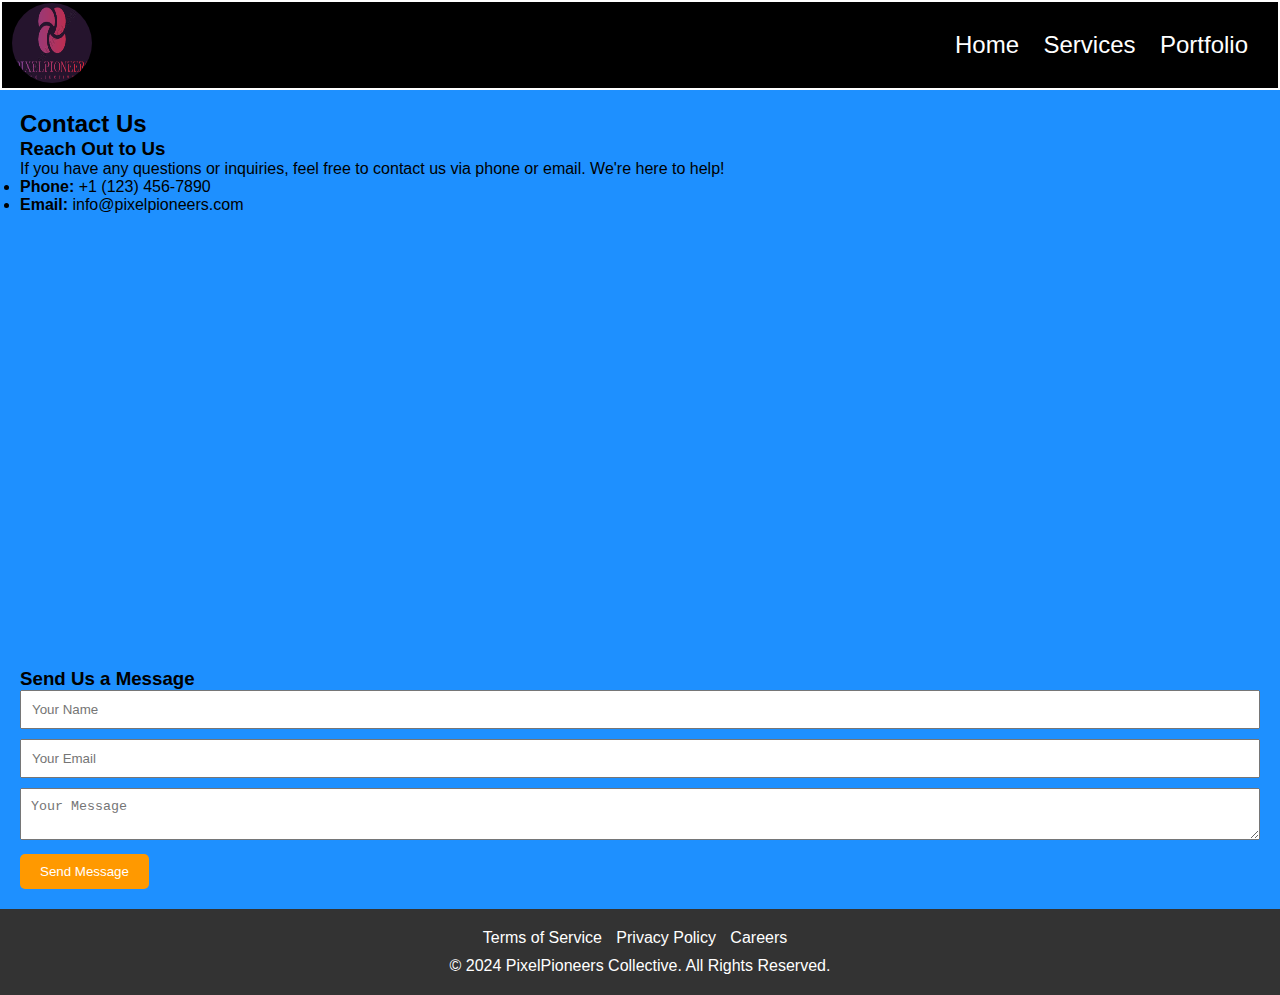
==== contact.html @ dedfbb20 "human computer interaction" ====
<!DOCTYPE html>
<html lang="en">
<head>
  <meta charset="UTF-8">
  <meta name="viewport" content="width=device-width, initial-scale=1.0">
  <title>Contact Us - PixelPioneers Collective</title>
  <link rel="stylesheet" href="styles.css">
</head>
<body>
  <!-- Header Section -->
  <header id="navbar">
    <div><img id="logo" src="/images/Logo.png" alt="Logo">
    </div>

    <!-- <div id="bar" class="flex-item"><i class="fa fa-bars" aria-hidden="false"></i></div> -->

    <div id="nav_bar" class="flex-item">

      <nav>

        <ul>
          <li><a href="index.html">Home</a></li>
          <li><a href="services.html">Services</a></li>
          <li><a href="portfolio.html">Portfolio</a></li>
        </ul>
      </nav>
  </div>
    
  </header>

  <!-- Main Section -->
  <main>
    <!-- Contact Section -->
    <section id="contact" class="contact">
      <h2>Contact Us</h2>
      <div class="contact-info">
        <div class="contact-details">
          <h3>Reach Out to Us</h3>
          <p>If you have any questions or inquiries, feel free to contact us via phone or email. We're here to help!</p>
          <ul>
            <li><strong>Phone:</strong> +1 (123) 456-7890</li>
            <li><strong>Email:</strong> info@pixelpioneers.com</li>
          </ul>
        </div>
        <div class="map">
          <!-- Embed a map using Google Maps iframe -->
          <iframe src="https://www.google.com/maps/embed?pb=!1m18!1m12!1m3!1d3918.993929828815!2d-0.14178778464851565!3d51.50147629151223!2m3!1f0!2f0!3f0!3m2!1i1024!2i768!4f13.1!3m3!1m2!1s0x48760519fd8c2d4d%3A0xb087cf2598f56967!2sLondon%20Eye!5e0!3m2!1sen!2suk!4v1646929574695!5m2!1sen!2suk" width="600" height="450" style="border:0;" allowfullscreen="" loading="lazy"></iframe>
        </div>
      </div>
      <div class="contact-form">
        <h3>Send Us a Message</h3>
        <form action="#" method="POST">
          <input type="text" name="name" placeholder="Your Name" required>
          <input type="email" name="email" placeholder="Your Email" required>
          <textarea name="message" placeholder="Your Message" required></textarea>
          <button type="submit">Send Message</button>
        </form>
      </div>
    </section>
  </main>

  <!-- Footer Section -->
  <footer>
    <div class="footer-links">
      <a href="#">Terms of Service</a>
      <a href="#">Privacy Policy</a>
      <a href="#">Careers</a>
    </div>
    <div class="social-icons">
      <!-- Social Media Icons Go Here -->
    </div>
    <p>&copy; 2024 PixelPioneers Collective. All Rights Reserved.</p>
  </footer>
</body>
</html>
---- styles.css ----
/* Reset Styles */
* {
    margin: 0;
    padding: 0;
    box-sizing: border-box;
  }
  
  /* General Styles */
  body {
    font-family: Arial, sans-serif;
    background-color: dodgerblue;
    width: 100%;
    /* background-image: url(images/home.webp);
    background-repeat: no-repeat; */
    
  }
  
  /* Header Styles */
  #navbar {
    background-color: black;
    display: flex;
    align-items: center;
    justify-content: space-between;
    border: 2px solid white;
    color: white;
    padding: 10px;
    height: 90px;
  }

  /* div img {
    border: 2px solid yellow;
  } */

  
  nav ul {
    list-style-type: none;
    margin: 0;
    padding: 0;
    /* text-align: end; */
  }
  
  nav ul li {
    display: inline-block;
    margin-right: 20px;
    font-size: 24px;
  }
  
  nav ul li a {
    color: white;
    text-decoration: none;
    
  }

  nav ul li a:hover {
    color: purple;
    
  }

  /* nav ul li a:visited {
    color: chartreuse;
  } */
  
  .cta-button {
    background-color: #ff9900;
    color: #fff;
    padding: 10px 20px;
    text-decoration: none;
    border-radius: 5px;
  }
  
  .cta-button:hover {
    background-color: #ffcc00;
  }
  
  /* Main Section Styles */
  main {
    padding: 20px;
  }
  
  .hero {
    text-align: center;
    margin-bottom: 40px;
  }
  
  .hero h1 {
    font-size: 3em;
  }
  
  .hero p {
    font-size: 1.5em;
    margin-bottom: 20px;
  }
  
  .hero-cta {
    background-color: #ff9900;
    color: #fff;
    padding: 10px 20px;
    text-decoration: none;
    border-radius: 5px;
  }
  
  .hero-cta:hover {
    background-color: #ffcc00;
  }

  section h1 {
    color: purple;
    text-align: center;
    padding: 10px 0;
  }

  .services{
    display: grid;
    grid-template-columns: 30% 30% 30%;
    gap: 5% 5%;
  }
  
  .service {
    margin-bottom: 20px;
  }
  
  .service h3 {
    margin-bottom: 10px;
  }

  .testimonials {
    display: grid;
    grid-template-columns: 30% 30% 30%;
    gap: 5% 5%;
  }
  
  .project {
    margin-bottom: 40px;
  }
  
  .project img {
    max-width: 100%;
  }
  
  .project h3 {
    margin-bottom: 10px;
  }
  
  .article {
    margin-bottom: 40px;
  }
  
  .article h3 {
    margin-bottom: 10px;
  }

  .fa fa-bars {
    color: #fff;
  }
  
  /* .nav_bar {
    display: flex;
    align-items: end;
  } */
  
  /* Contact Form Styles */
  form input,
  form textarea {
    width: 100%;
    padding: 10px;
    margin-bottom: 10px;
  }
  
  form button {
    background-color: #ff9900;
    color: #fff;
    padding: 10px 20px;
    text-decoration: none;
    border-radius: 5px;
    border: none;
    cursor: pointer;
  }
  
  form button:hover {
    background-color: #ffcc00;
  }
  
  /* Footer Styles */
  footer {
    background-color: #333;
    color: #fff;
    text-align: center;
    padding: 20px;
  }
  
  .footer-links a {
    color: #fff;
    text-decoration: none;
    margin-right: 10px;
  }
  
  .social-icons {
    margin-top: 10px;
  }
  
  .social-icons img {
    width: 30px;
    margin-right: 10px;
  }

  #logo {
    width: 80px;
    height: 80px;
    border-radius: 50%;
    
  }

  .about {
    display: inline-grid;
    grid-template-columns: 40% 40%;
    padding-left: 5%;
    padding-right: 5%;
    row-gap: 10%;
    column-gap: 10%;
    width: 100%;
    margin-bottom: 10%;
    /* border: 2px solid yellow; */
  }

  /* .item-1 {
    border: 2px solid blue;
  }

  .item-2 {
    border: 2px solid blue;
  }

  .item-3 {
    border: 2px solid blue;
  }

  .item-4 {
    border: 2px solid blue;
    padding-left: 20px;
  } */

  #ditech {
    width: 700px;
    height: auto;
    margin-left: 40px;
  }

  @media screen and (max-width: 600px) {
    body {
      font-family: Arial, sans-serif;
      background-color: dodgerblue;
      width: 100%;
      margin: 0;
      text-align: center;
      box-sizing: border-box;
      padding: 10px 0;
    }

    #navbar {
      text-align: center;
      display: block;
      height: auto;
    }
    
    nav ul {
      list-style-type: none;
    }
    
    nav ul li {
      display: block;
      margin-top: 20px;
      font-size: 18px;
      text-align: center;
    }

    .about {
      display: block;
    }

    .services{
      display: flex;
      flex-wrap: nowrap;
    }

    .testimonials {
      display: flex;
      flex-wrap: wrap;
    }



    #ditech {
      width: 300px;
      height: 200px;
      border-radius: 50%;
      margin: 0;
    }

    footer {
      padding-top: 10px;
    }
  }
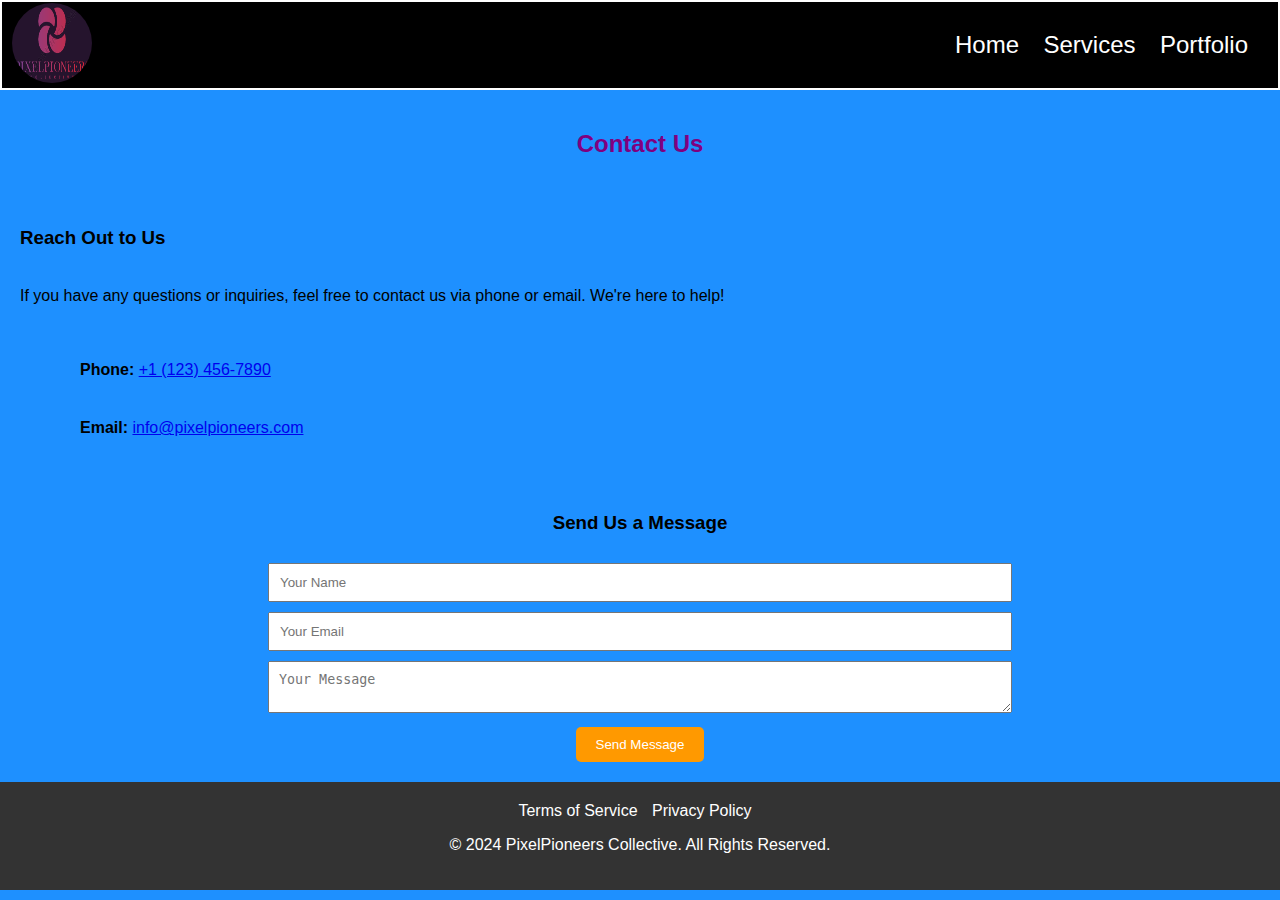
==== commit 463dda46: "Pixel updated" ====
--- a/contact.html
+++ b/contact.html
@@ -3,7 +3,7 @@
 <head>
   <meta charset="UTF-8">
   <meta name="viewport" content="width=device-width, initial-scale=1.0">
-  <title>Contact Us - PixelPioneers Collective</title>
+  <title>Contact Us</title>
   <link rel="stylesheet" href="styles.css">
 </head>
 <body>
@@ -32,19 +32,15 @@
   <main>
     <!-- Contact Section -->
     <section id="contact" class="contact">
-      <h2>Contact Us</h2>
+      <h2 class="contact-h2">Contact Us</h2>
       <div class="contact-info">
         <div class="contact-details">
           <h3>Reach Out to Us</h3>
           <p>If you have any questions or inquiries, feel free to contact us via phone or email. We're here to help!</p>
-          <ul>
-            <li><strong>Phone:</strong> +1 (123) 456-7890</li>
-            <li><strong>Email:</strong> info@pixelpioneers.com</li>
+          <ul class="cList">
+            <li><strong>Phone:</strong> <a href="tel:+1234567890">+1 (123) 456-7890</a></li>
+            <li><strong>Email:</strong> <a href="mailto:info@pixelpioneers.com">info@pixelpioneers.com</a></li>
           </ul>
-        </div>
-        <div class="map">
-          <!-- Embed a map using Google Maps iframe -->
-          <iframe src="https://www.google.com/maps/embed?pb=!1m18!1m12!1m3!1d3918.993929828815!2d-0.14178778464851565!3d51.50147629151223!2m3!1f0!2f0!3f0!3m2!1i1024!2i768!4f13.1!3m3!1m2!1s0x48760519fd8c2d4d%3A0xb087cf2598f56967!2sLondon%20Eye!5e0!3m2!1sen!2suk!4v1646929574695!5m2!1sen!2suk" width="600" height="450" style="border:0;" allowfullscreen="" loading="lazy"></iframe>
         </div>
       </div>
       <div class="contact-form">
@@ -62,9 +58,8 @@
   <!-- Footer Section -->
   <footer>
     <div class="footer-links">
-      <a href="#">Terms of Service</a>
-      <a href="#">Privacy Policy</a>
-      <a href="#">Careers</a>
+      <a class="TermsOfService" href="/TermsOfService.html">Terms of Service</a>
+      <a class="PrivacyPolicy" href="/PrivacyPolicy.html">Privacy Policy</a>
     </div>
     <div class="social-icons">
       <!-- Social Media Icons Go Here -->
--- a/styles.css
+++ b/styles.css
@@ -1,7 +1,5 @@
 /* Reset Styles */
 * {
-    margin: 0;
-    padding: 0;
     box-sizing: border-box;
   }
   
@@ -10,8 +8,10 @@
     font-family: Arial, sans-serif;
     background-color: dodgerblue;
     width: 100%;
+    margin: 0;
     /* background-image: url(images/home.webp);
     background-repeat: no-repeat; */
+    /* border: 2px dashed yellowgreen; */
     
   }
   
@@ -59,7 +59,19 @@
   /* nav ul li a:visited {
     color: chartreuse;
   } */
-  
+
+  h1 {
+    color: chartreuse;
+    text-align: center;
+  }
+
+  h2 {
+    color: purple;
+  }
+  
+  main p {
+    color: black;
+  }
   .cta-button {
     background-color: #ff9900;
     color: #fff;
@@ -242,7 +254,92 @@
   #ditech {
     width: 700px;
     height: auto;
-    margin-left: 40px;
+  }
+
+  .terms {
+    padding: 20px;
+  }
+
+  .terms h2{
+    padding-bottom: 10px; 
+  }
+
+  .list {
+    list-style-type: none;
+    padding-top: 10px;
+  }
+
+  .list li {
+    text-align: left;
+    margin-left: 30px;
+  }
+
+  .contact-h2 {
+    text-align: center;
+    padding-bottom: 20px;
+  }
+
+  .contact-info {
+    padding-top: 10px;
+  }
+
+  .contact-details h3 {
+    padding-bottom: 20px;
+  }
+
+  .contact-details p {
+    padding-bottom: 20px;
+  }
+
+  .cList {
+    list-style-type: none;
+  }
+
+  .cList li {
+    padding: 20px;
+  }
+
+  .contact-form {
+    display:block;
+    text-align: center;
+    width: 80%;
+    padding-left: 20%;
+    padding-top: 20px;
+  }
+
+  .contact-form h3 {
+    padding-bottom: 10px;
+  }
+
+  .project {
+    display: flex;
+    flex-direction: row;
+    gap: 30px 10%;
+  }
+
+  .project div {
+    width: 45%;
+    padding-top: 20px;
+    padding-left: 10px;
+    /* border: 2px solid red; */
+
+  }
+
+  .TermsOfService:hover {
+    color: purple;
+  }
+
+  .PrivacyPolicy:hover {
+    color: purple;
+  }
+
+  #presentation {
+    font-size: 30px;
+    font-weight: 700;
+  }
+
+  #presentation:hover{
+    color: greenyellow;
   }
 
   @media screen and (max-width: 600px) {
@@ -273,31 +370,64 @@
       text-align: center;
     }
 
-    .about {
-      display: block;
+    .heading {
+      padding-top: 20px;
     }
 
     .services{
       display: flex;
+      flex-direction: column;
       flex-wrap: nowrap;
+    }
+
+    .service {
+      padding: 20px;
     }
 
     .testimonials {
       display: flex;
+      flex-direction: column;
       flex-wrap: wrap;
     }
 
+    .testimonial {
+      padding: 20px;
+    }
+
 
 
     #ditech {
-      width: 300px;
-      height: 200px;
-      border-radius: 50%;
-      margin: 0;
+      width: 400px;
+      padding-left: 0;
+      border: 2px dashed greenyellow;
     }
 
     footer {
       padding-top: 10px;
     }
-  }
+
+    .about {
+      border: 2px dotted purple;
+      display: block;
+      justify-content: center;
+      margin: 0;
+    }
+    
+    .about div {
+      padding: 20px 0;
+    }
+
+    .project {
+      display: flex;
+      flex-direction: column;
+      /* border: 2px solid red; */
+    }
+
+    .project div {
+      width: 100%;
+    }
+
+  }
+
+  
   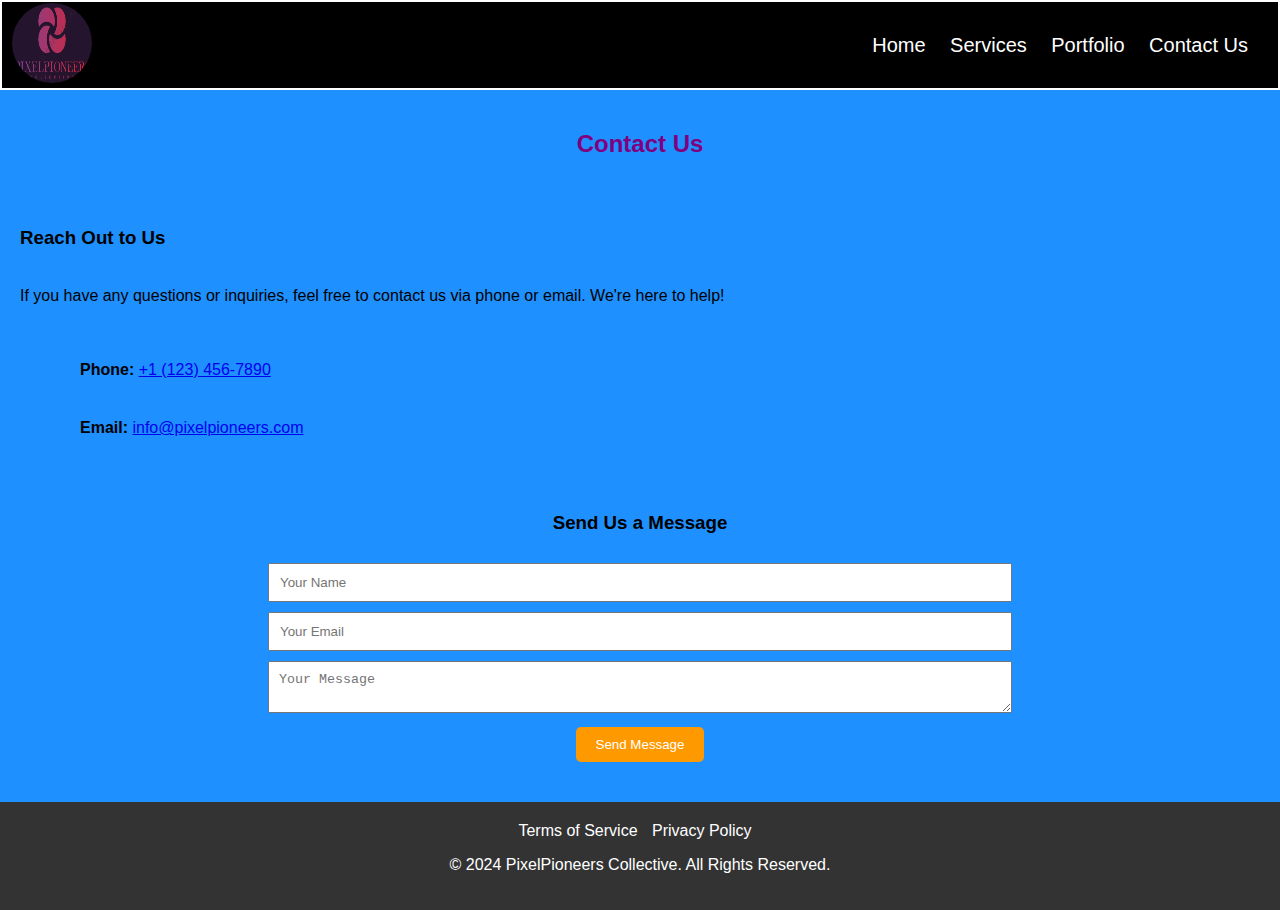
==== commit 0ac1b2ea: "Updated pages" ====
--- a/contact.html
+++ b/contact.html
@@ -22,6 +22,7 @@
           <li><a href="index.html">Home</a></li>
           <li><a href="services.html">Services</a></li>
           <li><a href="portfolio.html">Portfolio</a></li>
+          <li><a href="contact.html">Contact Us</a></li>
         </ul>
       </nav>
   </div>
--- a/styles.css
+++ b/styles.css
@@ -42,7 +42,7 @@
   nav ul li {
     display: inline-block;
     margin-right: 20px;
-    font-size: 24px;
+    font-size: 20px;
   }
   
   nav ul li a {
@@ -137,8 +137,20 @@
 
   .testimonials {
     display: grid;
-    grid-template-columns: 30% 30% 30%;
-    gap: 5% 5%;
+    grid-template-columns: 32% 32% 32%;
+    gap: 5% 2%;
+    margin-bottom: 30px;
+  }
+
+  .testimonial {
+    border: 2px solid gray;
+    border-radius: 20px;
+  }
+
+  .monialPicture {
+    width: 120px;
+    height: 120px;
+    border-radius: 50%;
   }
   
   .project {
@@ -163,6 +175,59 @@
 
   .fa fa-bars {
     color: #fff;
+  }
+
+  .projectTeam {
+    width: 100%;
+    margin-bottom: 30px;
+  }
+
+  .projectTeam h2 {
+    text-align: center;
+  }
+
+  .image {
+    width: 120px;
+    height: 120px;
+    border-radius: 50%;
+  }
+
+  .teamMembers {
+    display: grid;
+    grid-template-columns: 49% 49%;
+    grid-gap: 2%;
+    margin-left: 0px;
+  }
+
+  .teamMember {
+    position: relative;
+    height: 300px;
+    border: 2px solid gray;
+    border-radius: 20px;
+    display: flex;
+    align-items: center;
+    justify-content: center;
+  }
+
+
+  .teamMember figure {
+    display: flex;
+    align-items: center;
+    margin-left: 0px;
+  }
+
+  .teamMember figure img {
+    padding: 20px;
+    margin-left: 0px;
+    margin-right: 20px;
+  }
+
+  figure figcaption {
+    width: 400px;
+  }
+
+  figure figcaption h3 {
+    color: greenyellow;
   }
   
   /* .nav_bar {
@@ -198,6 +263,7 @@
     color: #fff;
     text-align: center;
     padding: 20px;
+    margin-top: 20px;
   }
   
   .footer-links a {
@@ -427,6 +493,13 @@
       width: 100%;
     }
 
+    .teamMembers {
+      display: grid;
+      grid-template-rows: auto;
+      grid-gap: 2%;
+      margin-left: 0px;
+    }
+
   }
 
   
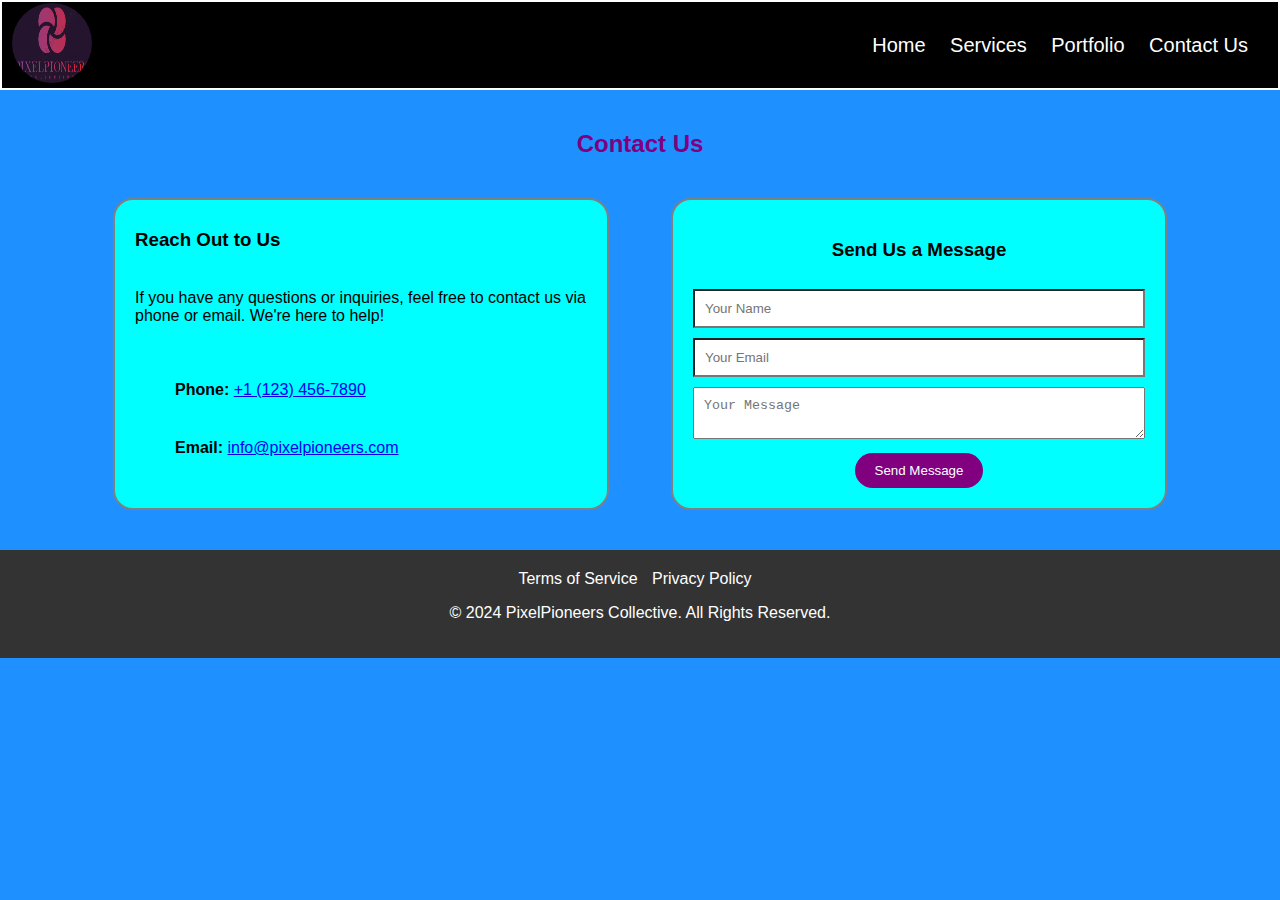
==== commit 2244d32d: "Updated contact page" ====
--- a/contact.html
+++ b/contact.html
@@ -32,10 +32,11 @@
   <!-- Main Section -->
   <main>
     <!-- Contact Section -->
+    <h2 class="contact-h2">Contact Us</h2>
     <section id="contact" class="contact">
-      <h2 class="contact-h2">Contact Us</h2>
+    <div class="contact-details">
       <div class="contact-info">
-        <div class="contact-details">
+        <div class="contact-detail">
           <h3>Reach Out to Us</h3>
           <p>If you have any questions or inquiries, feel free to contact us via phone or email. We're here to help!</p>
           <ul class="cList">
@@ -44,15 +45,20 @@
           </ul>
         </div>
       </div>
+    </div>
+
       <div class="contact-form">
         <h3>Send Us a Message</h3>
-        <form action="#" method="POST">
-          <input type="text" name="name" placeholder="Your Name" required>
-          <input type="email" name="email" placeholder="Your Email" required>
-          <textarea name="message" placeholder="Your Message" required></textarea>
-          <button type="submit">Send Message</button>
-        </form>
+        <div>
+          <form action="#" method="POST">
+            <input class="input" type="text" name="name" placeholder="Your Name" required>
+            <input class="input" type="email" name="email" placeholder="Your Email" required>
+            <textarea class="textarea" name="message" placeholder="Your Message" required></textarea>
+            <button id="btn" type="submit">Send Message</button>
+          </form>
+        </div>
       </div>
+    
     </section>
   </main>
 
--- a/styles.css
+++ b/styles.css
@@ -340,6 +340,21 @@
     margin-left: 30px;
   }
 
+  .contact {
+    display: grid;
+    grid-template-columns: 40% 40%;
+    column-gap: 5%;
+    margin-left: 7.5%;
+    width: 100%;
+  }
+
+  .contact-details {
+    border: 2px solid gray;
+    border-radius: 20px;
+    background-color: aqua;
+  }
+
+
   .contact-h2 {
     text-align: center;
     padding-bottom: 20px;
@@ -349,12 +364,14 @@
     padding-top: 10px;
   }
 
-  .contact-details h3 {
+  .contact-detail h3 {
     padding-bottom: 20px;
-  }
-
-  .contact-details p {
+    padding-left: 20px;
+  }
+
+  .contact-detail p {
     padding-bottom: 20px;
+    padding-left: 20px;
   }
 
   .cList {
@@ -368,13 +385,23 @@
   .contact-form {
     display:block;
     text-align: center;
-    width: 80%;
-    padding-left: 20%;
-    padding-top: 20px;
+    padding: 20px;
+    border: 2px solid gray;
+    border-radius: 20px;
+    background-color: aqua;
   }
 
   .contact-form h3 {
     padding-bottom: 10px;
+  }
+
+  .input {
+    background-color: white;
+  }
+
+  #btn {
+    background-color: purple;
+    border-radius: 20px;
   }
 
   .project {
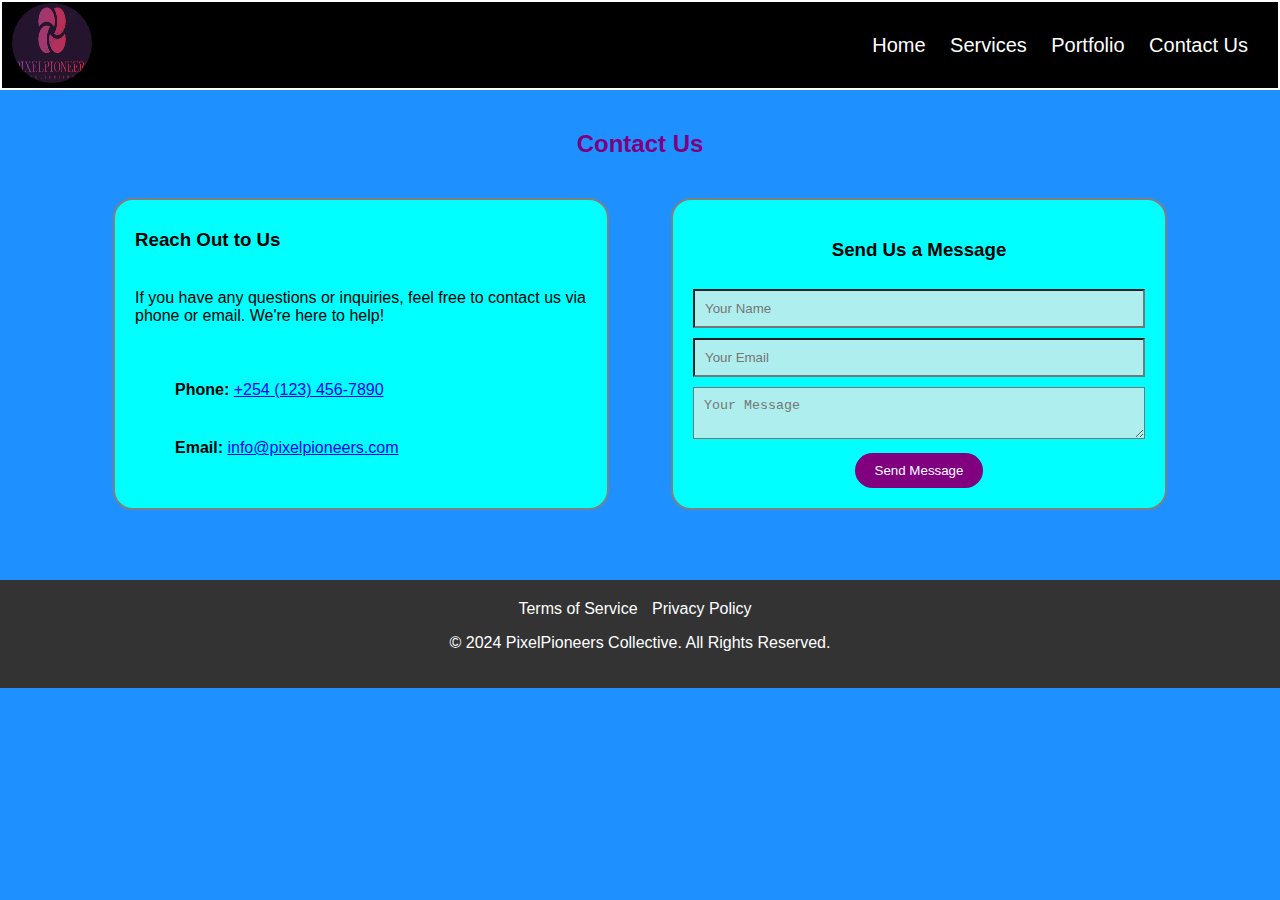
==== commit cdf8c25f: "Updates" ====
--- a/contact.html
+++ b/contact.html
@@ -40,7 +40,7 @@
           <h3>Reach Out to Us</h3>
           <p>If you have any questions or inquiries, feel free to contact us via phone or email. We're here to help!</p>
           <ul class="cList">
-            <li><strong>Phone:</strong> <a href="tel:+1234567890">+1 (123) 456-7890</a></li>
+            <li><strong>Phone:</strong> <a href="tel:+1234567890">+254 (123) 456-7890</a></li>
             <li><strong>Email:</strong> <a href="mailto:info@pixelpioneers.com">info@pixelpioneers.com</a></li>
           </ul>
         </div>
--- a/styles.css
+++ b/styles.css
@@ -68,6 +68,10 @@
   h2 {
     color: purple;
   }
+
+  main {
+    margin-bottom: 50px;
+  }
   
   main p {
     color: black;
@@ -395,9 +399,11 @@
     padding-bottom: 10px;
   }
 
-  .input {
-    background-color: white;
-  }
+  .input,.textarea {
+    background-color: paleturquoise;
+  }
+
+
 
   #btn {
     background-color: purple;
@@ -408,14 +414,20 @@
     display: flex;
     flex-direction: row;
     gap: 30px 10%;
+    height: 400px;
+    align-items: center;
   }
 
   .project div {
     width: 45%;
-    padding-top: 20px;
-    padding-left: 10px;
-    /* border: 2px solid red; */
-
+    /* padding-top: 20px; */
+    /* padding-left: 10px; */
+    /* border: 2px solid red;  */
+
+  }
+
+  #powerPoint {
+    width: 100%;
   }
 
   .TermsOfService:hover {
@@ -424,15 +436,6 @@
 
   .PrivacyPolicy:hover {
     color: purple;
-  }
-
-  #presentation {
-    font-size: 30px;
-    font-weight: 700;
-  }
-
-  #presentation:hover{
-    color: greenyellow;
   }
 
   @media screen and (max-width: 600px) {
@@ -481,10 +484,12 @@
       display: flex;
       flex-direction: column;
       flex-wrap: wrap;
+      width: 90%;
+      
     }
 
     .testimonial {
-      padding: 20px;
+      margin-top: 20px;
     }
 
 
@@ -511,6 +516,7 @@
     }
 
     .project {
+      height: 480px;
       display: flex;
       flex-direction: column;
       /* border: 2px solid red; */
@@ -522,11 +528,40 @@
 
     .teamMembers {
       display: grid;
-      grid-template-rows: auto;
+      grid-template-columns: auto;
       grid-gap: 2%;
       margin-left: 0px;
     }
 
+    .teamMember {
+      width: 90%;
+      height: auto;
+      border: 2px solid gray;
+      border-radius: 20px;
+      display: block;
+      justify-content: center;
+      margin-left: 5%;
+    }
+
+    .teamMember figure {
+      display: block;
+      text-align: center;
+      margin-left: 0px;
+    }
+
+    .contact {
+      display: flex;
+      flex-direction:column;
+      width: 90%;
+    }
+
+    .contact-details {
+      border: 2px solid gray;
+      border-radius: 20px;
+      background-color: aqua;
+      margin-bottom: 20px;
+    }
+
   }
 
   
